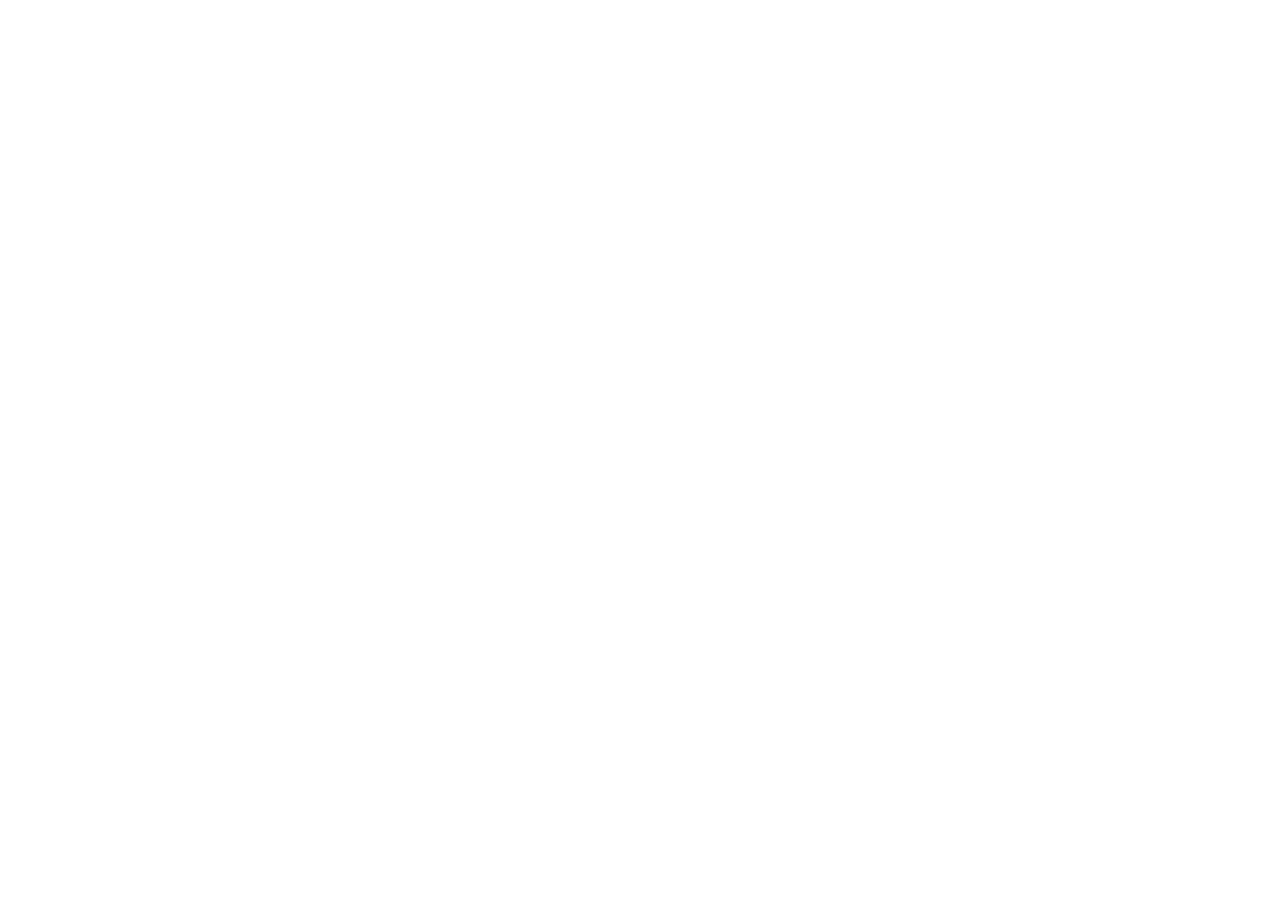
==== _attachments/index.html @ 7d8a3d83 "initial commit" ====
<!doctype html>
<html lang="en">
<head>
  <meta charset="utf-8">
  <meta http-equiv="X-UA-Compatible" content="IE=edge,chrome=1">
  <meta name="viewport" content="width=device-width,initial-scale=1">

  <title>Backbone Boilerplate</title>

  <!-- Application styles -->
  <link rel="stylesheet" href="assets/css/index.css">
</head>

<body>
  <!-- Main container -->
  <div role="main" id="main"></div>

  <!-- Application source -->
  <script data-main="app/config" src="assets/js/libs/require.js"></script>
</body>
</html>
---- _attachments/assets/css/index.css ----
@import "style.css";
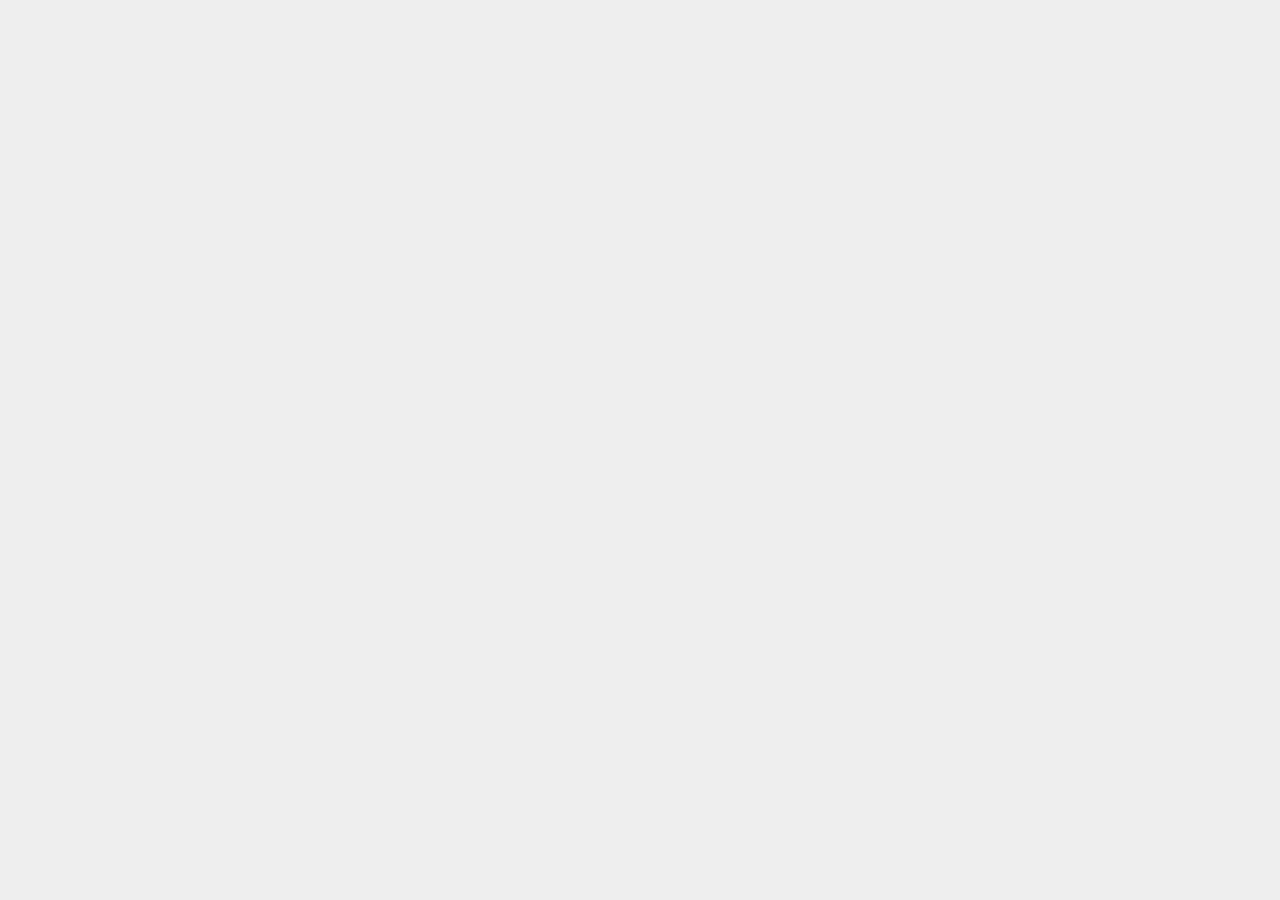
==== commit 60ab7d58: "Added todomvc-require and localstorage." ====
--- a/_attachments/index.html
+++ b/_attachments/index.html
@@ -5,10 +5,11 @@
   <meta http-equiv="X-UA-Compatible" content="IE=edge,chrome=1">
   <meta name="viewport" content="width=device-width,initial-scale=1">
 
-  <title>Backbone Boilerplate</title>
+  <title>TodoMVC with Backbone Boilerplate</title>
 
   <!-- Application styles -->
-  <link rel="stylesheet" href="assets/css/index.css">
+  <link rel="stylesheet" href="assets/css/todos.css">
+  <!-- <link rel="stylesheet" href="assets/css/index.css"> -->
 </head>
 
 <body>
--- a/_attachments/assets/css/todos.css
+++ b/_attachments/assets/css/todos.css
@@ -0,0 +1,531 @@
+html, body, div, span, applet, object, iframe,
+h1, h2, h3, h4, h5, h6, p, blockquote, pre,
+a, abbr, acronym, address, big, cite, code,
+del, dfn, em, font, img, ins, kbd, q, s, samp,
+small, strike, strong, sub, sup, tt, var,
+dl, dt, dd, ol, ul, li,
+fieldset, form, label, legend,
+table, caption, tbody, tfoot, thead, tr, th, td {
+	margin: 0;
+	padding: 0;
+	border: 0;
+	outline: 0;
+	font-weight: inherit;
+	font-style: inherit;
+	font-size: 100%;
+	font-family: inherit;
+	vertical-align: baseline;
+}
+body {
+	line-height: 1;
+	color: black;
+	background: white;
+}
+ol, ul {
+	list-style: none;
+}
+a img {
+	border: none;
+}
+
+html {
+	background: #eeeeee;
+}
+body {
+	font-family: "Helvetica Neue", Helvetica, Arial, sans-serif;
+	font-size: 14px;
+	line-height: 1.4em;
+	background: #eeeeee;
+	color: #333333;
+}
+
+#todoapp {
+	width: 480px;
+	margin: 0 auto 40px;
+	background: white;
+	padding: 20px;
+	-moz-box-shadow: rgba(0, 0, 0, 0.2) 0 5px 6px 0;
+	-webkit-box-shadow: rgba(0, 0, 0, 0.2) 0 5px 6px 0;
+	-o-box-shadow: rgba(0, 0, 0, 0.2) 0 5px 6px 0;
+	box-shadow: rgba(0, 0, 0, 0.2) 0 5px 6px 0;
+}
+#todoapp h1 {
+	font-size: 36px;
+	font-weight: bold;
+	text-align: center;
+	padding: 20px 0 30px 0;
+	line-height: 1;
+}
+
+#create-todo {
+	position: relative;
+}
+#create-todo input {
+	width: 466px;
+	font-size: 24px;
+	font-family: inherit;
+	line-height: 1.4em;
+	border: 0;
+	outline: none;
+	padding: 6px;
+	border: 1px solid #999999;
+	-moz-box-shadow: rgba(0, 0, 0, 0.2) 0 1px 2px 0 inset;
+	-webkit-box-shadow: rgba(0, 0, 0, 0.2) 0 1px 2px 0 inset;
+	-o-box-shadow: rgba(0, 0, 0, 0.2) 0 1px 2px 0 inset;
+	box-shadow: rgba(0, 0, 0, 0.2) 0 1px 2px 0 inset;
+}
+
+#create-todo span {
+	position: absolute;
+	z-index: 999;
+	width: 170px;
+	left: 50%;
+	margin-left: -85px;
+}
+
+#todo-list {
+	margin-top: 10px;
+}
+#todo-list li {
+	padding: 12px 20px 11px 0;
+	position: relative;
+	font-size: 24px;
+	line-height: 1.1em;
+	border-bottom: 1px solid #cccccc;
+}
+#todo-list li:after {
+	content: "\0020";
+	display: block;
+	height: 0;
+	clear: both;
+	overflow: hidden;
+	visibility: hidden;
+}
+#todo-list li.editing {
+	padding: 0;
+	border-bottom: 0;
+}
+#todo-list .editing .display,
+#todo-list .edit {
+	display: none;
+}
+#todo-list .editing .edit {
+	display: block;
+}
+#todo-list .editing input {
+	width: 444px;
+	font-size: 24px;
+	font-family: inherit;
+	margin: 0;
+	line-height: 1.6em;
+	border: 0;
+	outline: none;
+	padding: 10px 7px 0px 27px;
+	border: 1px solid #999999;
+	-moz-box-shadow: rgba(0, 0, 0, 0.2) 0 1px 2px 0 inset;
+	-webkit-box-shadow: rgba(0, 0, 0, 0.2) 0 1px 2px 0 inset;
+	-o-box-shadow: rgba(0, 0, 0, 0.2) 0 1px 2px 0 inset;
+	box-shadow: rgba(0, 0, 0, 0.2) 0 1px 2px 0 inset;
+}
+#todo-list .check {
+	position: relative;
+	top: 9px;
+	margin: 0 10px 0 7px;
+	float: left;
+}
+#todo-list .done .todo-content {
+	text-decoration: line-through;
+	color: #777777;
+}
+#todo-list .todo-destroy {
+	position: absolute;
+	right: 5px;
+	top: 14px;
+	display: none;
+	cursor: pointer;
+	width: 20px;
+	height: 20px;
+	background: url(destroy.png) no-repeat 0 0;
+}
+#todo-list li:hover .todo-destroy {
+	display: block;
+}
+#todo-list .todo-destroy:hover {
+	background-position: 0 -20px;
+}
+
+#todo-stats {
+	*zoom: 1;
+	margin-top: 10px;
+	color: #777777;
+}
+#todo-stats:after {
+	content: "\0020";
+	display: block;
+	height: 0;
+	clear: both;
+	overflow: hidden;
+	visibility: hidden;
+}
+#todo-stats .todo-count {
+	float: left;
+}
+#todo-stats .todo-count .number {
+	font-weight: bold;
+	color: #333333;
+}
+#todo-stats .todo-clear {
+	float: right;
+}
+#todo-stats .todo-clear a {
+	color: #777777;
+	font-size: 12px;
+}
+#todo-stats .todo-clear a:visited {
+	color: #777777;
+}
+#todo-stats .todo-clear a:hover {
+	color: #336699;
+}
+
+#instructions {
+	width: 520px;
+	margin: 10px auto;
+	color: #777777;
+	text-shadow: rgba(255, 255, 255, 0.8) 0 1px 0;
+	text-align: center;
+}
+#instructions a {
+	color: #336699;
+}
+
+#credits {
+	width: 520px;
+	margin: 30px auto;
+	color: #999;
+	text-shadow: rgba(255, 255, 255, 0.8) 0 1px 0;
+	text-align: center;
+}
+#credits a {
+	color: #888;
+}
+
+
+/*
+*  François 'cahnory' Germain
+*/
+.ui-tooltip, .ui-tooltip-top, .ui-tooltip-right, .ui-tooltip-bottom, .ui-tooltip-left {
+	color:#ffffff;
+	cursor:normal;
+	display:-moz-inline-stack;
+	display:inline-block;
+	font-size:12px;
+	font-family:arial;
+	padding:.5em 1em;
+	position:relative;
+	text-align:center;
+	text-shadow:0 -1px 1px #111111;
+	-webkit-border-top-left-radius:4px ;
+	-webkit-border-top-right-radius:4px ;
+	-webkit-border-bottom-right-radius:4px ;
+	-webkit-border-bottom-left-radius:4px ;
+	-khtml-border-top-left-radius:4px ;
+	-khtml-border-top-right-radius:4px ;
+	-khtml-border-bottom-right-radius:4px ;
+	-khtml-border-bottom-left-radius:4px ;
+	-moz-border-radius-topleft:4px ;
+	-moz-border-radius-topright:4px ;
+	-moz-border-radius-bottomright:4px ;
+	-moz-border-radius-bottomleft:4px ;
+	border-top-left-radius:4px ;
+	border-top-right-radius:4px ;
+	border-bottom-right-radius:4px ;
+	border-bottom-left-radius:4px ;
+	-o-box-shadow:0 1px 2px #000000, inset 0 0 0 1px #222222, inset 0 2px #666666, inset 0 -2px 2px #444444;
+	-moz-box-shadow:0 1px 2px #000000, inset 0 0 0 1px #222222, inset 0 2px #666666, inset 0 -2px 2px #444444;
+	-khtml-box-shadow:0 1px 2px #000000, inset 0 0 0 1px #222222, inset 0 2px #666666, inset 0 -2px 2px #444444;
+	-webkit-box-shadow:0 1px 2px #000000, inset 0 0 0 1px #222222, inset 0 2px #666666, inset 0 -2px 2px #444444;
+	box-shadow:0 1px 2px #000000, inset 0 0 0 1px #222222, inset 0 2px #666666, inset 0 -2px 2px #444444;
+	background-color:#3b3b3b;
+	background-image:-moz-linear-gradient(top,#555555,#222222);
+	background-image:-webkit-gradient(linear,left top,left bottom,color-stop(0,#555555),color-stop(1,#222222));
+	filter:progid:DXImageTransform.Microsoft.gradient(startColorStr=#555555,EndColorStr=#222222);
+	-ms-filter:progid:DXImageTransform.Microsoft.gradient(startColorStr=#555555,EndColorStr=#222222);
+}
+.ui-tooltip:after, .ui-tooltip-top:after, .ui-tooltip-right:after, .ui-tooltip-bottom:after, .ui-tooltip-left:after {
+	content:"\25B8";
+	display:block;
+	font-size:2em;
+	height:0;
+	line-height:0;
+	position:absolute;
+}
+.ui-tooltip:after, .ui-tooltip-bottom:after {
+	color:#2a2a2a;
+	bottom:0;
+	left:1px;
+	text-align:center;
+	text-shadow:1px 0 2px #000000;
+	-o-transform:rotate(90deg);
+	-moz-transform:rotate(90deg);
+	-khtml-transform:rotate(90deg);
+	-webkit-transform:rotate(90deg);
+	width:100%;
+}
+.ui-tooltip-top:after {
+	bottom:auto;
+	color:#4f4f4f;
+	left:-2px;
+	top:0;
+	text-align:center;
+	text-shadow:none;
+	-o-transform:rotate(-90deg);
+	-moz-transform:rotate(-90deg);
+	-khtml-transform:rotate(-90deg);
+	-webkit-transform:rotate(-90deg);
+	width:100%;
+}
+.ui-tooltip-right:after {
+	color:#222222;
+	right:-0.375em;
+	top:50%;
+	margin-top:-.05em;
+	text-shadow:0 1px 2px #000000;
+	-o-transform:rotate(0);
+	-moz-transform:rotate(0);
+	-khtml-transform:rotate(0);
+	-webkit-transform:rotate(0);
+}
+.ui-tooltip-left:after {
+	color:#222222;
+	left:-0.375em;
+	top:50%;
+	margin-top:.1em;
+	text-shadow:0 -1px 2px #000000;
+	-o-transform:rotate(180deg);
+	-moz-transform:rotate(180deg);
+	-khtml-transform:rotate(180deg);
+	-webkit-transform:rotate(180deg);
+}
+
+
+
+/*the following changes require some cleanup and integration with the above.**/
+
+/* line 9 */
+
+
+/* line 17 */
+#todoapp {
+	background: white;
+	-moz-box-shadow: rgba(0, 0, 0, 0.2) 0 2px 6px 0;
+	-webkit-box-shadow: rgba(0, 0, 0, 0.2) 0 2px 6px 0;
+	-o-box-shadow: rgba(0, 0, 0, 0.2) 0 2px 6px 0;
+	box-shadow: rgba(0, 0, 0, 0.2) 0 2px 6px 0;
+	-moz-border-radius-bottomleft: 5px;
+	-webkit-border-bottom-left-radius: 5px;
+	-o-border-bottom-left-radius: 5px;
+	-ms-border-bottom-left-radius: 5px;
+	-khtml-border-bottom-left-radius: 5px;
+	border-bottom-left-radius: 5px;
+	-moz-border-radius-bottomright: 5px;
+	-webkit-border-bottom-right-radius: 5px;
+	-o-border-bottom-right-radius: 5px;
+	-ms-border-bottom-right-radius: 5px;
+	-khtml-border-bottom-right-radius: 5px;
+	border-bottom-right-radius: 5px;
+}
+/* line 24 */
+
+
+/* line 32 */
+#todoapp .content #create-todo {
+	position: relative;
+}
+/* line 34 */
+#todoapp .content #create-todo input {
+	font-size: 24px;
+	font-family: inherit;
+	line-height: 1.4em;
+	border: 0;
+	outline: none;
+	padding: 6px;
+	border: 1px solid #999999;
+	-moz-box-shadow: rgba(0, 0, 0, 0.2) 0 1px 2px 0 inset;
+	-webkit-box-shadow: rgba(0, 0, 0, 0.2) 0 1px 2px 0 inset;
+	-o-box-shadow: rgba(0, 0, 0, 0.2) 0 1px 2px 0 inset;
+	box-shadow: rgba(0, 0, 0, 0.2) 0 1px 2px 0 inset;
+}
+
+/* line 47 */
+#todoapp .content #create-todo span {
+	position: absolute;
+	z-index: 999;
+	width: 170px;
+	left: 50%;
+	margin-left: -85px;
+}
+/* line 55 */
+#todoapp .content ul#todo-list {
+	margin-top: 10px;
+}
+/* line 57 */
+#todoapp .content ul#todo-list li {
+	padding: 15px 20px 15px 0;
+	position: relative;
+	font-size: 24px;
+	border-bottom: 1px solid #cccccc;
+	*zoom: 1;
+	cursor: move;
+}
+/* line 22, /opt/ree/lib/ruby/gems/1.8/gems/compass-0.10.5/frameworks/compass/stylesheets/compass/utilities/general/_clearfix.scss */
+#todoapp .content ul#todo-list li:after {
+	content: "\0020";
+	display: block;
+	height: 0;
+	clear: both;
+	overflow: hidden;
+	visibility: hidden;
+}
+/* line 64 */
+#todoapp .content ul#todo-list li.editing {
+	padding: 0;
+	border-bottom: 0;
+}
+/* line 67 */
+#todoapp .content ul#todo-list li.editing .todo-input {
+	display: block;
+	width: 466px;
+	font-size: 24px;
+	font-family: inherit;
+	line-height: 1.4em;
+	border: 0;
+	outline: none;
+	padding: 6px;
+	border: 1px solid #999999;
+	-moz-box-shadow: rgba(0, 0, 0, 0.2) 0 1px 2px 0 inset;
+	-webkit-box-shadow: rgba(0, 0, 0, 0.2) 0 1px 2px 0 inset;
+	-o-box-shadow: rgba(0, 0, 0, 0.2) 0 1px 2px 0 inset;
+	box-shadow: rgba(0, 0, 0, 0.2) 0 1px 2px 0 inset;
+}
+/* line 79 */
+#todoapp .content ul#todo-list li.editing .todo-content {
+	display: none;
+}
+/* line 81 */
+#todoapp .content ul#todo-list li.editing .todo-check {
+	display: none;
+}
+/* line 83 */
+#todoapp .content ul#todo-list li.editing .todo-destroy {
+	display: none !important;
+}
+/* line 85 */
+#todoapp .content ul#todo-list li .todo-input {
+	display: none;
+}
+/* line 87 */
+#todoapp .content ul#todo-list li .todo-check {
+	position: relative;
+	top: 6px;
+	margin: 0 10px 0 7px;
+	float: left;
+}
+/* line 93 */
+#todoapp .content ul#todo-list li.done .todo-content {
+	text-decoration: line-through;
+	color: #777777;
+}
+/* line 96 */
+#todoapp .content ul#todo-list li .todo-destroy {
+	position: absolute;
+	right: 0px;
+	top: 16px;
+	display: none;
+	cursor: pointer;
+	width: 20px;
+	height: 20px;
+}
+/* line 106 */
+#todoapp .content ul#todo-list li:hover .todo-destroy {
+	display: block;
+}
+/* line 109 */
+#todoapp #todo-stats {
+	*zoom: 1;
+	margin-top: 10px;
+	color: #555555;
+	-moz-border-radius-bottomleft: 5px;
+	-webkit-border-bottom-left-radius: 5px;
+	-o-border-bottom-left-radius: 5px;
+	-ms-border-bottom-left-radius: 5px;
+	-khtml-border-bottom-left-radius: 5px;
+	border-bottom-left-radius: 5px;
+	-moz-border-radius-bottomright: 5px;
+	-webkit-border-bottom-right-radius: 5px;
+	-o-border-bottom-right-radius: 5px;
+	-ms-border-bottom-right-radius: 5px;
+	-khtml-border-bottom-right-radius: 5px;
+	border-bottom-right-radius: 5px;
+	background: #f4fce8;
+	border-top: 1px solid #ededed;
+	padding: 0 20px;
+	line-height: 36px;
+}
+/* line 22, /opt/ree/lib/ruby/gems/1.8/gems/compass-0.10.5/frameworks/compass/stylesheets/compass/utilities/general/_clearfix.scss */
+#todoapp #todo-stats:after {
+	content: "\0020";
+	display: block;
+	height: 0;
+	clear: both;
+	overflow: hidden;
+	visibility: hidden;
+}
+/* line 118 */
+#todoapp #todo-stats .todo-count {
+	float: left;
+}
+/* line 120 */
+#todoapp #todo-stats .todo-count .number {
+	font-weight: bold;
+	color: #555555;
+}
+/* line 123 */
+#todoapp #todo-stats .todo-clear {
+	float: right;
+}
+/* line 125 */
+#todoapp #todo-stats .todo-clear a {
+	display: block;
+	line-height: 20px;
+	text-decoration: none;
+	-moz-border-radius: 12px;
+	-webkit-border-radius: 12px;
+	-o-border-radius: 12px;
+	-ms-border-radius: 12px;
+	-khtml-border-radius: 12px;
+	border-radius: 12px;
+	background: rgba(0, 0, 0, 0.1);
+	color: #555555;
+	font-size: 11px;
+	margin-top: 8px;
+	padding: 0 10px 1px;
+	-moz-box-shadow: rgba(0, 0, 0, 0.2) 0 -1px 0 0;
+	-webkit-box-shadow: rgba(0, 0, 0, 0.2) 0 -1px 0 0;
+	-o-box-shadow: rgba(0, 0, 0, 0.2) 0 -1px 0 0;
+	box-shadow: rgba(0, 0, 0, 0.2) 0 -1px 0 0;
+}
+/* line 136 */
+#todoapp #todo-stats .todo-clear a:hover {
+	background: rgba(0, 0, 0, 0.15);
+	-moz-box-shadow: rgba(0, 0, 0, 0.3) 0 -1px 0 0;
+	-webkit-box-shadow: rgba(0, 0, 0, 0.3) 0 -1px 0 0;
+	-o-box-shadow: rgba(0, 0, 0, 0.3) 0 -1px 0 0;
+	box-shadow: rgba(0, 0, 0, 0.3) 0 -1px 0 0;
+}
+/* line 139 */
+#todoapp #todo-stats .todo-clear a:active {
+	position: relative;
+	top: 1px;
+}
+
